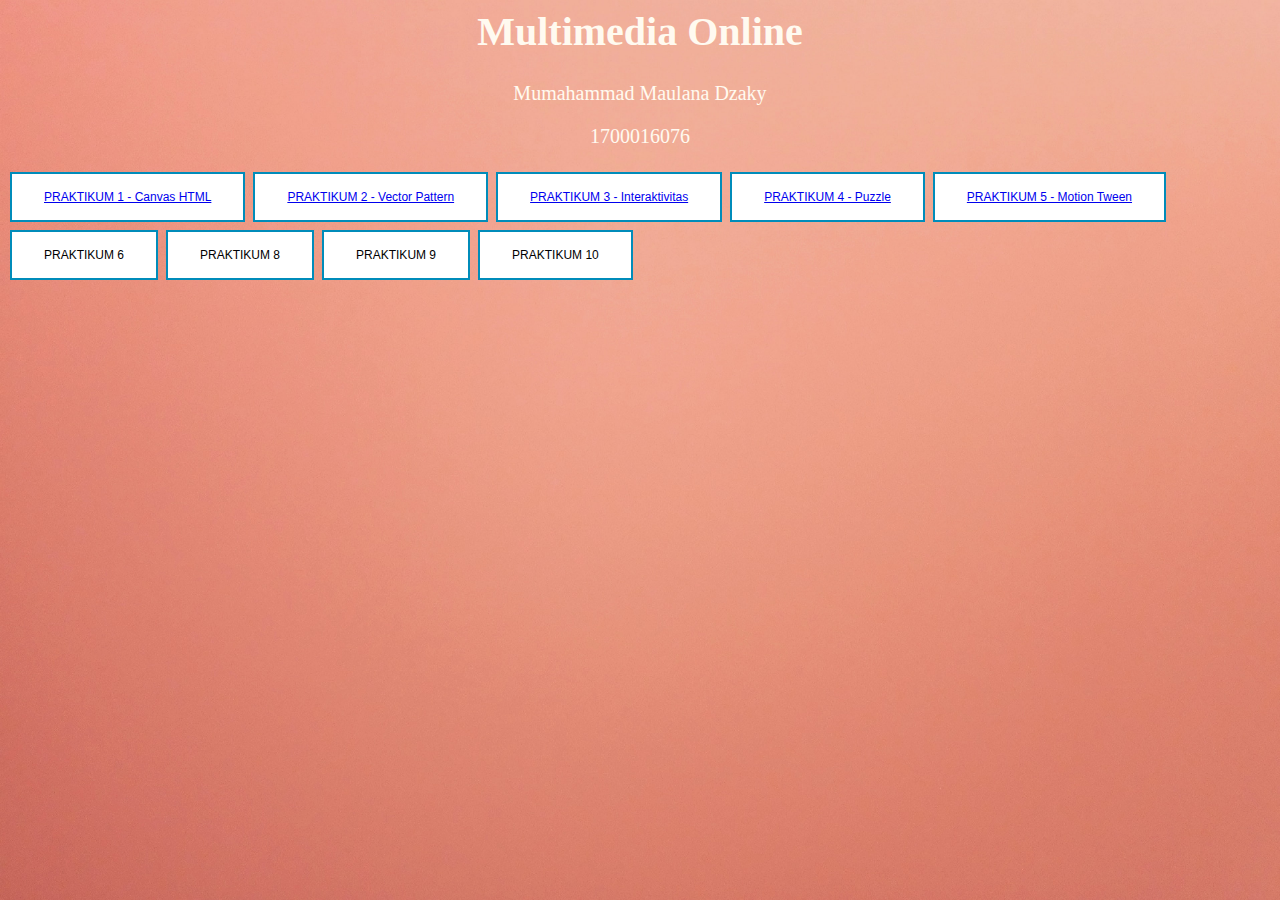
==== index.html @ fd93f4c1 "Update index.html" ====
<html>
<head>
<title>Multimedia Online</title>
<style>
  body {
    background-image: url('bg1.jpg');
    background-repeat: no-repeat;
    background-attachment: fixed; 
    background-size: 100% 100%;
    color: #FFFAF0;
  }
  
  title{text-align: center;}
  h1{text-align: center;font-size:40px;}
  p{text-align: center;font-size:20;}
  
  .button {
  border: none;
  color: white;
  padding: 16px 32px;
  text-align: center;
  text-decoration: none;
  display: inline-block;
  font-size: 12px;
  margin: 4px 2px;
  transition-duration: 0.4s;
  cursor: pointer;
}

.button2 {
  background-color: white; 
  color: black; 
  border: 2px solid #008CBA;
}

.button2:hover {
  background-color: #008CBA;
  color: white;
}

.dropdown-content a:hover {background-color: #ddd;}

.dropdown:hover .dropdown-content {display: block;}

.dropdown:hover .dropbtn {background-color: #3e8e41;}
</style>
</head>
<body>
<h1>Multimedia Online</h1>
<p>Mumahammad Maulana Dzaky</p>
<p>1700016076</p>
<button class="button button2"><a href="praktikum_1_1700016076.html">PRAKTIKUM 1 - Canvas HTML</a></button>
<button class="button button2"><a href="praktikum_2_1700016076.html">PRAKTIKUM 2 - Vector Pattern</a></button>
<button class="button button2"><a href="praktikum_3_1700016076.html">PRAKTIKUM 3 - Interaktivitas</a></button>
  <button class="button button2"><a href="praktikum_4_1700016076.html">PRAKTIKUM 4 - Puzzle</a></button>
  <button class="button button2"><a href="praktikum_5_1700016076.html">PRAKTIKUM 5 - Motion Tween</a></button>
<button class="button button2">PRAKTIKUM 6</button>
<button class="button button2">PRAKTIKUM 8</button>
<button class="button button2">PRAKTIKUM 9</button>
<button class="button button2">PRAKTIKUM 10</button>
</body>
</html>
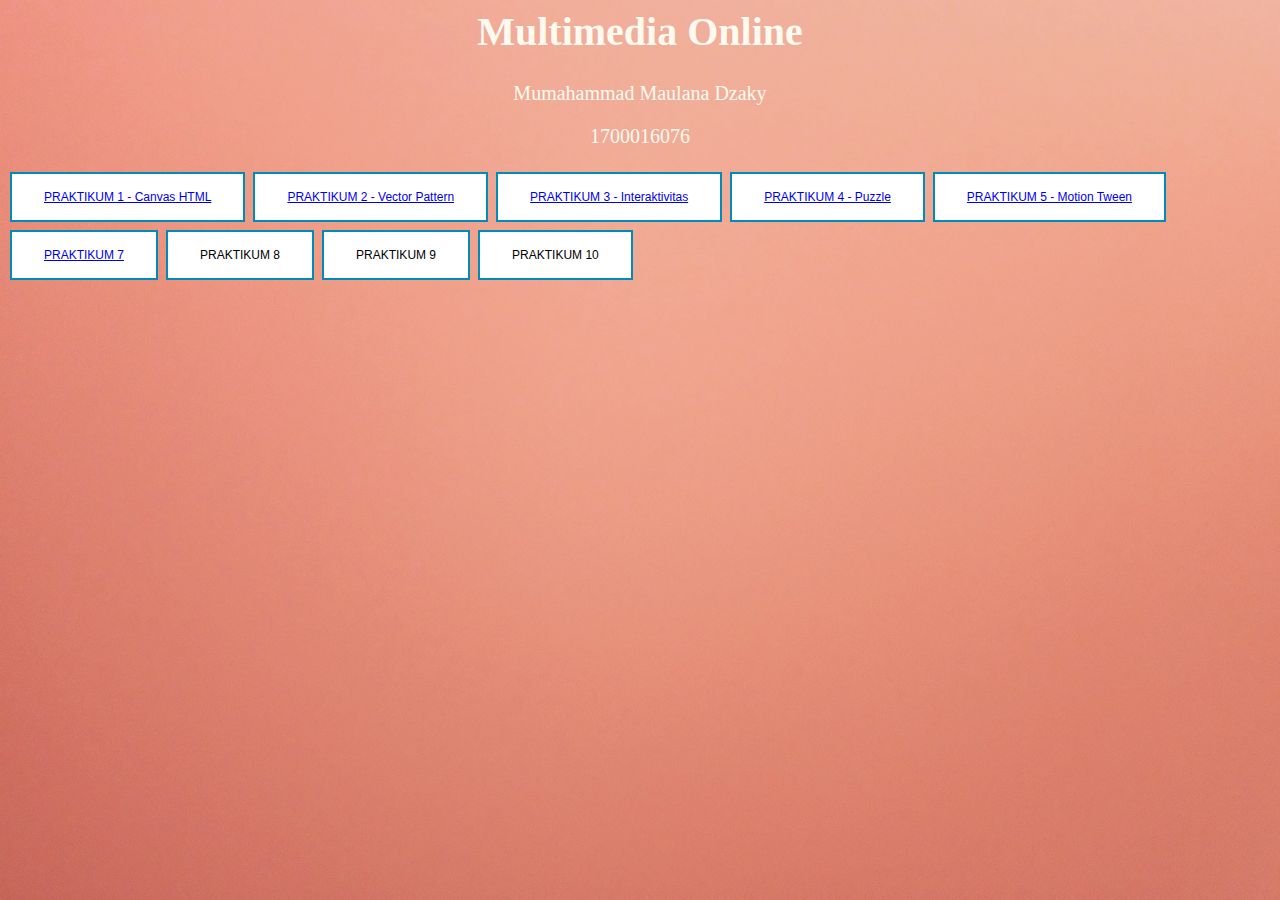
==== commit 829fdb40: "Update index.html" ====
--- a/index.html
+++ b/index.html
@@ -54,7 +54,7 @@
 <button class="button button2"><a href="praktikum_3_1700016076.html">PRAKTIKUM 3 - Interaktivitas</a></button>
   <button class="button button2"><a href="praktikum_4_1700016076.html">PRAKTIKUM 4 - Puzzle</a></button>
   <button class="button button2"><a href="praktikum_5_1700016076.html">PRAKTIKUM 5 - Motion Tween</a></button>
-<button class="button button2">PRAKTIKUM 6</button>
+  <button class="button button2"><a href="praktikum_7_1700016076.html">PRAKTIKUM 7</a></button>
 <button class="button button2">PRAKTIKUM 8</button>
 <button class="button button2">PRAKTIKUM 9</button>
 <button class="button button2">PRAKTIKUM 10</button>
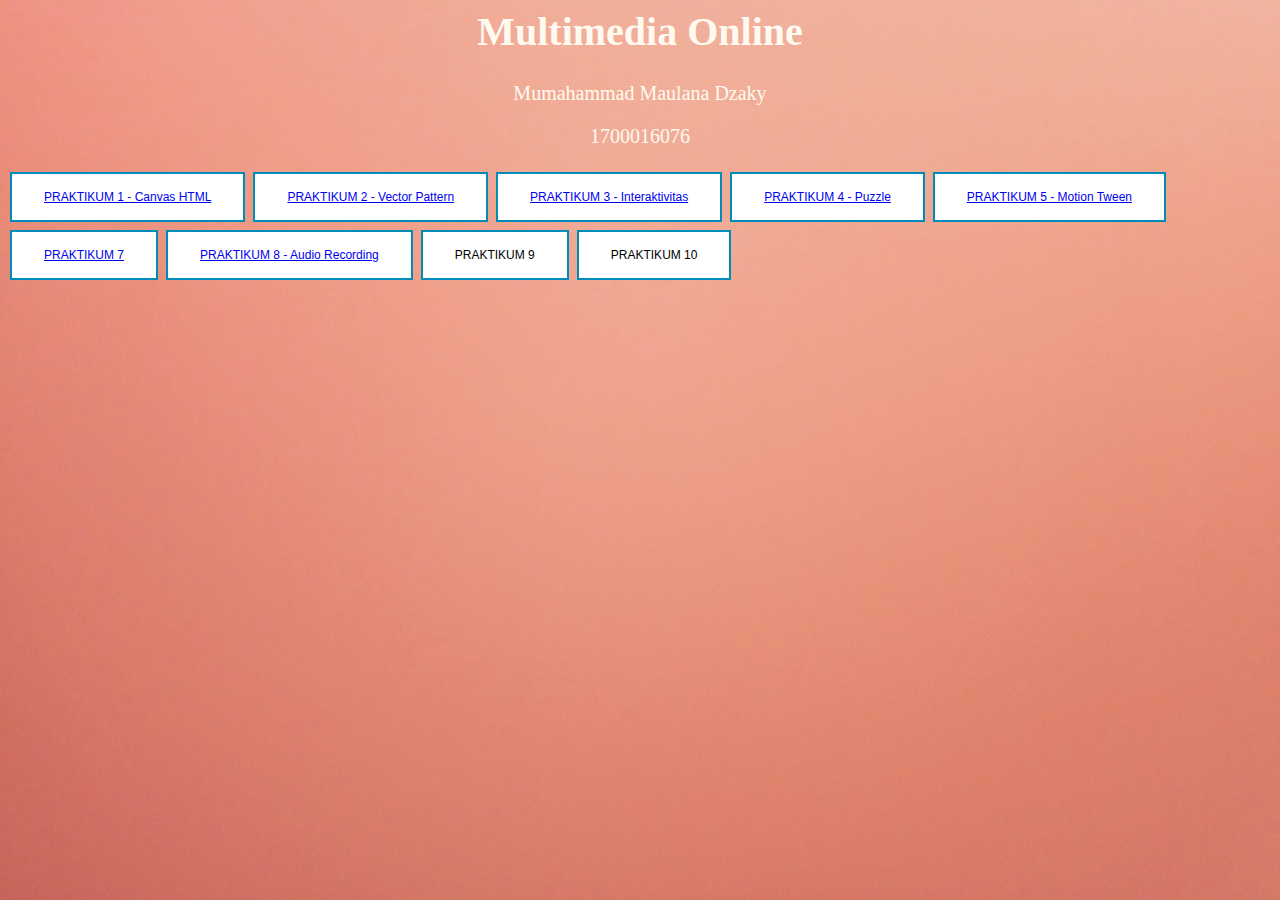
==== commit 4e747c01: "Update index.html" ====
--- a/index.html
+++ b/index.html
@@ -54,8 +54,8 @@
 <button class="button button2"><a href="praktikum_3_1700016076.html">PRAKTIKUM 3 - Interaktivitas</a></button>
   <button class="button button2"><a href="praktikum_4_1700016076.html">PRAKTIKUM 4 - Puzzle</a></button>
   <button class="button button2"><a href="praktikum_5_1700016076.html">PRAKTIKUM 5 - Motion Tween</a></button>
-  <button class="button button2"><a href="praktikum_7_1700016076.html">PRAKTIKUM 7</a></button>
-<button class="button button2">PRAKTIKUM 8</button>
+  <button class="button button2"><a href="praktikum_7_1700016076/praktikum_7_1700016076.html">PRAKTIKUM 7</a></button>
+  <button class="button button2"><a href="praktikum_8_1700016076.html">PRAKTIKUM 8 - Audio Recording</a></button>
 <button class="button button2">PRAKTIKUM 9</button>
 <button class="button button2">PRAKTIKUM 10</button>
 </body>
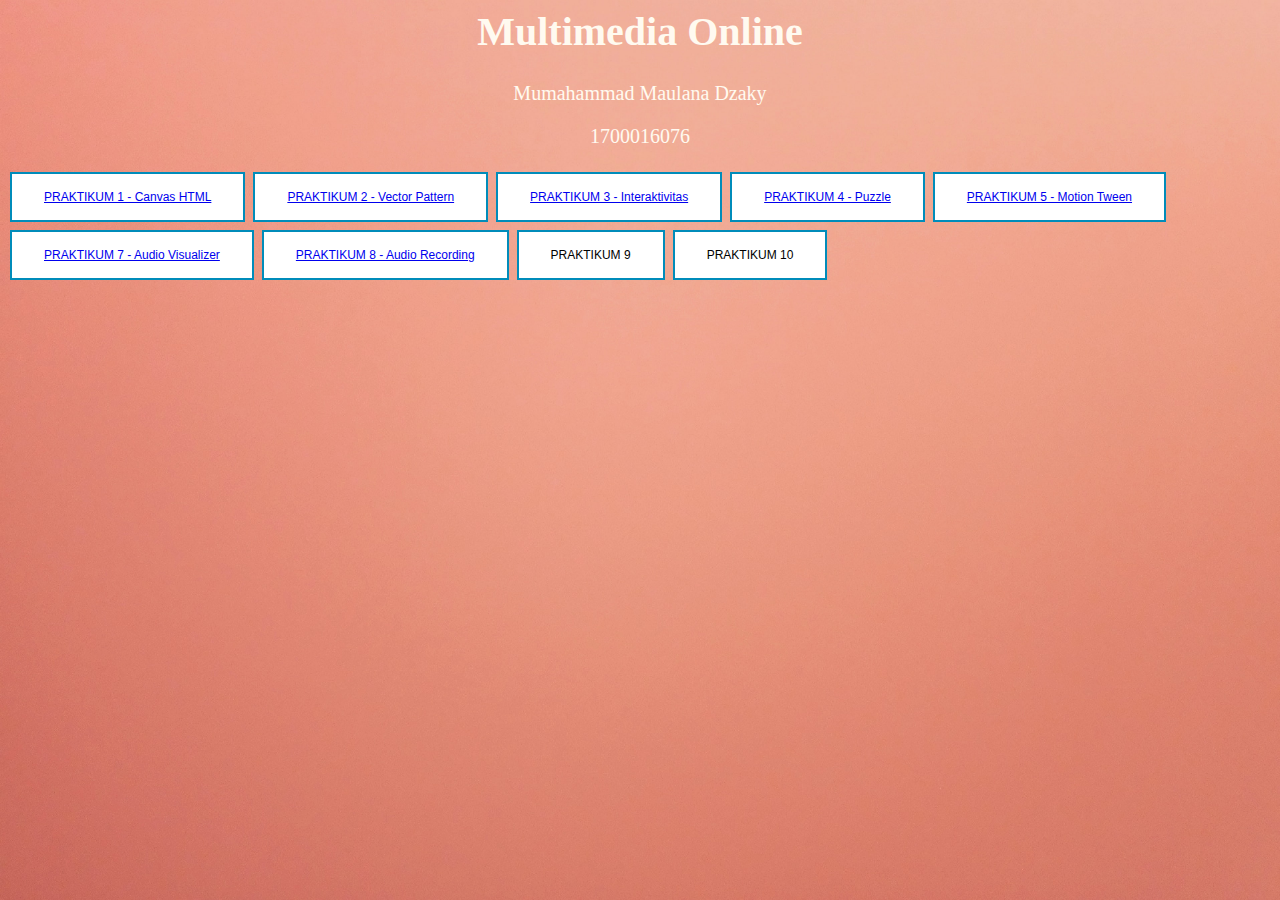
==== commit 0d27c974: "Update index.html" ====
--- a/index.html
+++ b/index.html
@@ -54,7 +54,7 @@
 <button class="button button2"><a href="praktikum_3_1700016076.html">PRAKTIKUM 3 - Interaktivitas</a></button>
   <button class="button button2"><a href="praktikum_4_1700016076.html">PRAKTIKUM 4 - Puzzle</a></button>
   <button class="button button2"><a href="praktikum_5_1700016076.html">PRAKTIKUM 5 - Motion Tween</a></button>
-  <button class="button button2"><a href="praktikum_7_1700016076/praktikum_7_1700016076.html">PRAKTIKUM 7</a></button>
+  <button class="button button2"><a href="praktikum_7_1700016076/praktikum_7_1700016076.html">PRAKTIKUM 7 - Audio Visualizer</a></button>
   <button class="button button2"><a href="praktikum_8_1700016076.html">PRAKTIKUM 8 - Audio Recording</a></button>
 <button class="button button2">PRAKTIKUM 9</button>
 <button class="button button2">PRAKTIKUM 10</button>
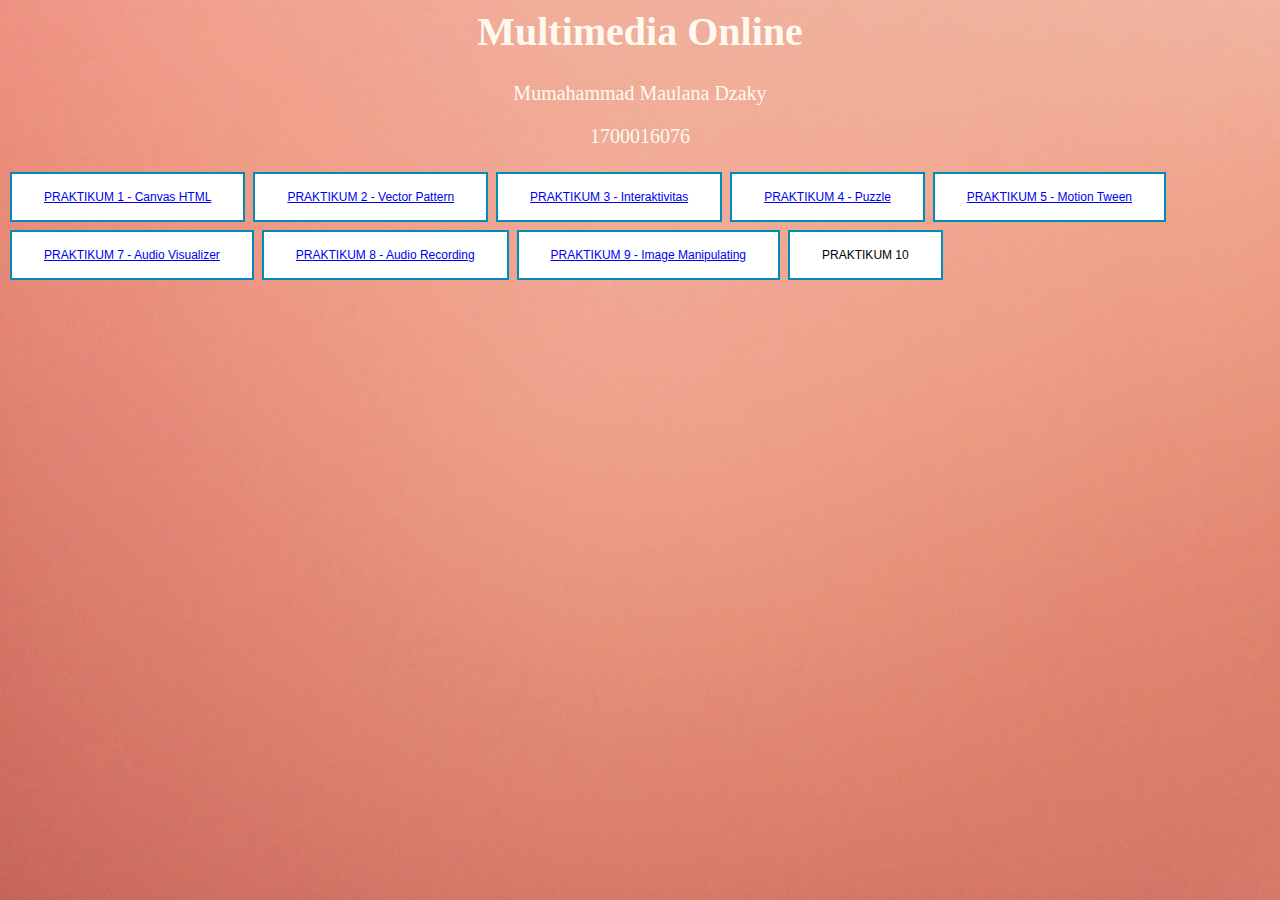
==== commit 11d8e366: "Update index.html" ====
--- a/index.html
+++ b/index.html
@@ -56,7 +56,7 @@
   <button class="button button2"><a href="praktikum_5_1700016076.html">PRAKTIKUM 5 - Motion Tween</a></button>
   <button class="button button2"><a href="praktikum_7_1700016076/praktikum_7_1700016076.html">PRAKTIKUM 7 - Audio Visualizer</a></button>
   <button class="button button2"><a href="praktikum_8_1700016076.html">PRAKTIKUM 8 - Audio Recording</a></button>
-<button class="button button2">PRAKTIKUM 9</button>
+<button class="button button2"><a href="praktikum_9_1700016076.html">PRAKTIKUM 9 - Image Manipulating</a></button>
 <button class="button button2">PRAKTIKUM 10</button>
 </body>
 </html>
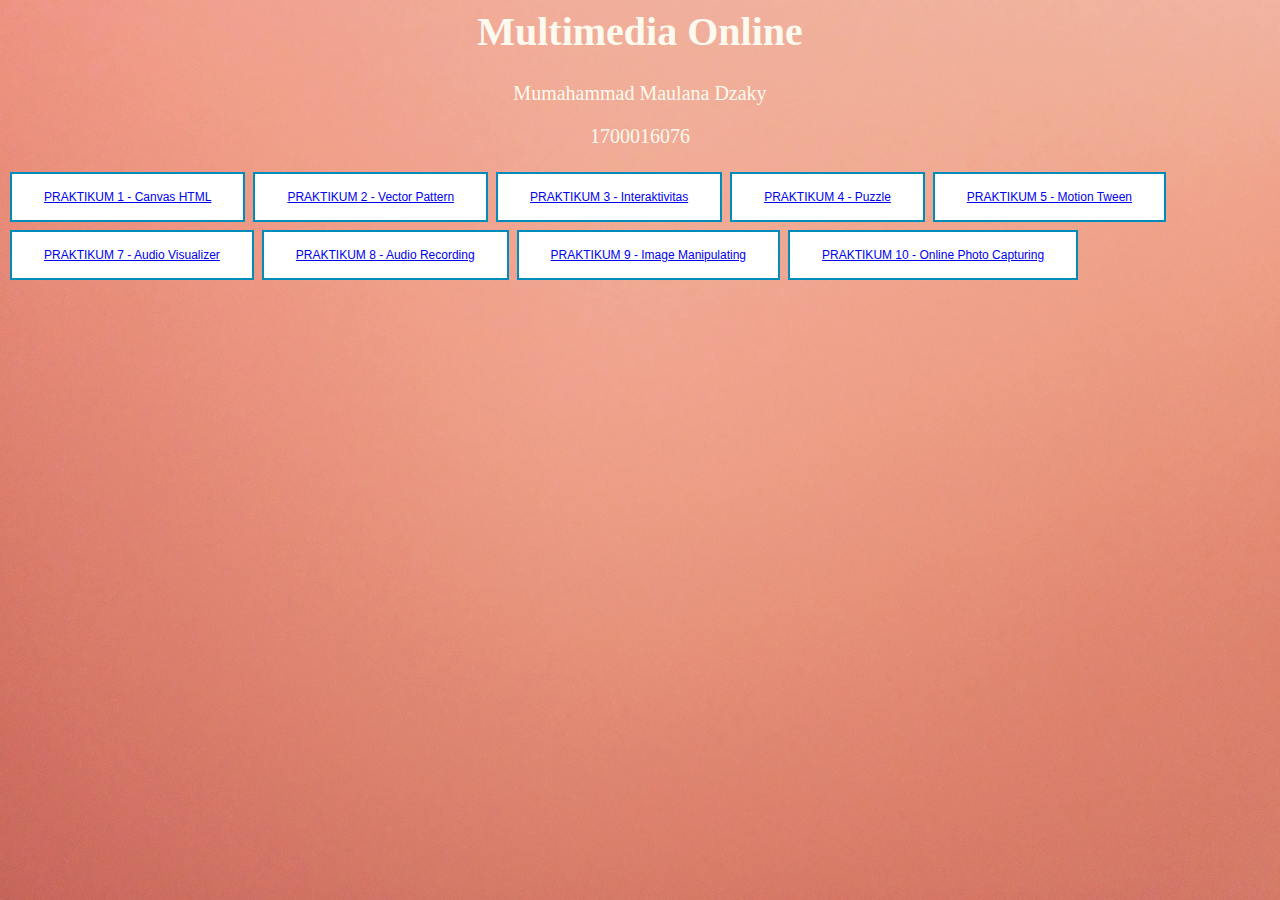
==== commit 8bbcf393: "praktikum 10" ====
--- a/index.html
+++ b/index.html
@@ -57,6 +57,6 @@
   <button class="button button2"><a href="praktikum_7_1700016076/praktikum_7_1700016076.html">PRAKTIKUM 7 - Audio Visualizer</a></button>
   <button class="button button2"><a href="praktikum_8_1700016076.html">PRAKTIKUM 8 - Audio Recording</a></button>
 <button class="button button2"><a href="praktikum_9_1700016076.html">PRAKTIKUM 9 - Image Manipulating</a></button>
-<button class="button button2">PRAKTIKUM 10</button>
+<button class="button button2"><a href="praktikum_10_1700016076.html">PRAKTIKUM 10 - Online Photo Capturing</a></button>
 </body>
 </html>
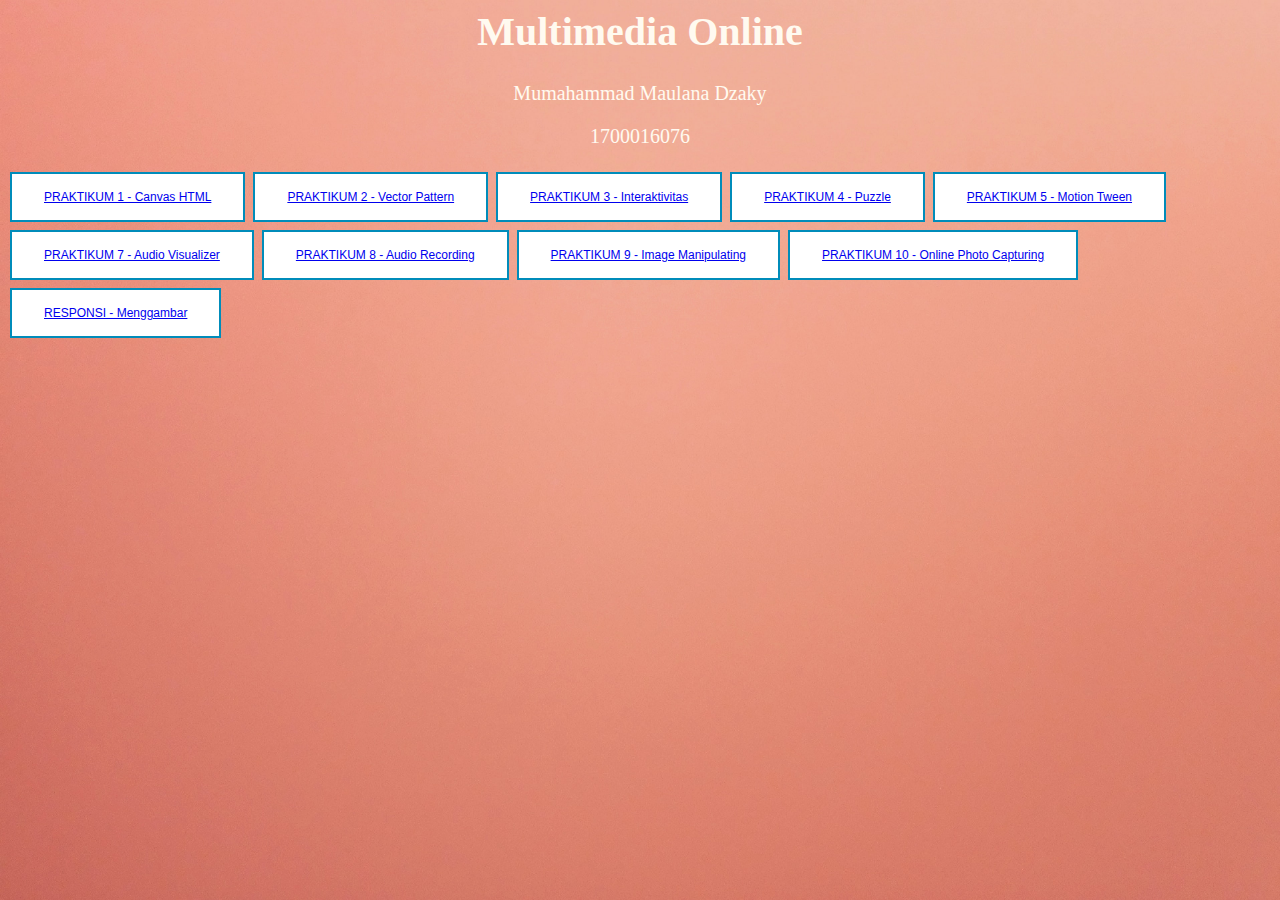
==== commit 315c7479: "Reponsi" ====
--- a/index.html
+++ b/index.html
@@ -58,5 +58,6 @@
   <button class="button button2"><a href="praktikum_8_1700016076.html">PRAKTIKUM 8 - Audio Recording</a></button>
 <button class="button button2"><a href="praktikum_9_1700016076.html">PRAKTIKUM 9 - Image Manipulating</a></button>
 <button class="button button2"><a href="praktikum_10_1700016076.html">PRAKTIKUM 10 - Online Photo Capturing</a></button>
+<button class="button button2"><a href="responsi_menggambar/responsi.html">RESPONSI - Menggambar</a></button>
 </body>
 </html>
